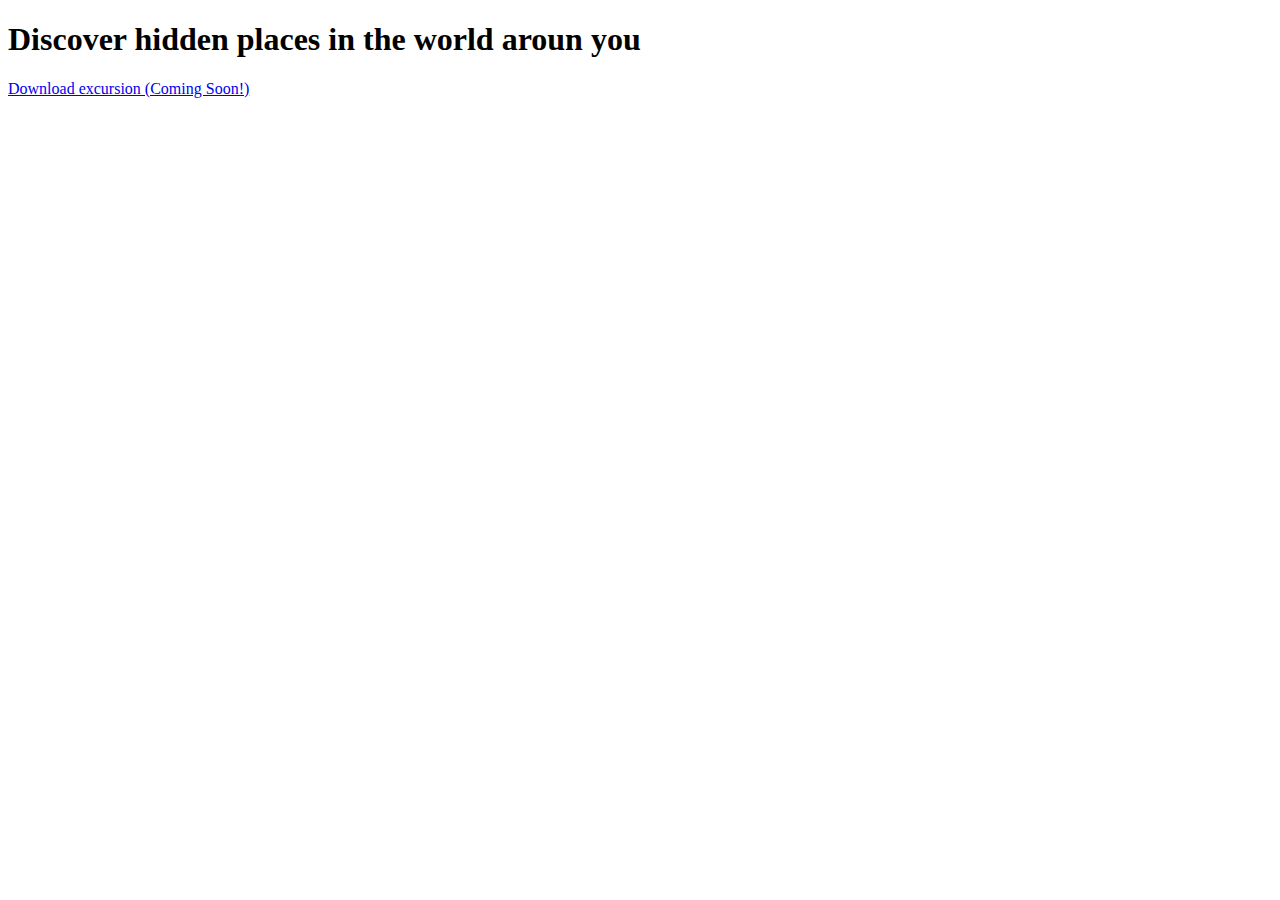
==== index.html @ 18859653 "Added HTML boilerplate" ====
<!DOCTYPE html>
<html lang= "en">
<head>
    <meta charset="UTF-8">
    <meta name="viewport" content="width=device-width, initial-scale=1.0">
    <meta http-equiv="X-UA-Compatible" content="ie=edge">
    <title>Excursion</title>
    <link rel="stylesheet" type="text/css" href="resources/css/styles.css">
</head>
<body>
    <h1>Discover hidden places in the world aroun you</h1>
    <p><a href="#">Download excursion (Coming Soon!)</a></p>
</body>
</html>
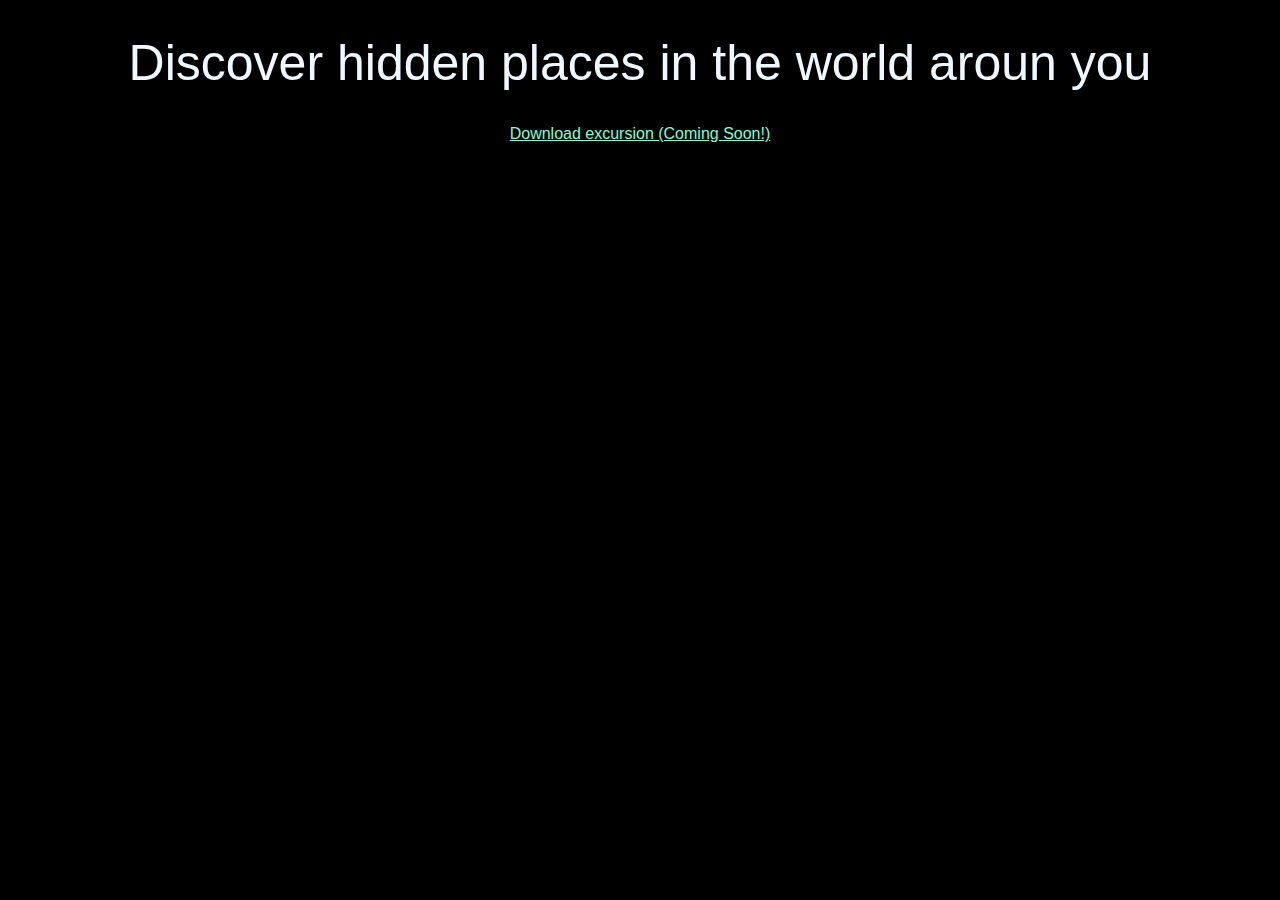
==== commit 56ae052f: "New commit" ====
--- a/index.html
+++ b/index.html
@@ -5,11 +5,11 @@
     <meta name="viewport" content="width=device-width, initial-scale=1.0">
     <meta http-equiv="X-UA-Compatible" content="ie=edge">
     <title>Excursion</title>
-    <link rel="stylesheet" type="text/css" href="resources/css/styles.css">
+    <link rel="stylesheet" type="text/css" href="resources/css/style.css">
 </head>
 <body>
-    <h1>Discover hidden places in the world aroun you</h1>
-    <p><a href="#">Download excursion (Coming Soon!)</a></p>
+    <h1 class="header--main">Discover hidden places in the world aroun you</h1>
+    <p><a class="link--cta"href="#">Download excursion (Coming Soon!)</a></p>
 </body>
 </html>
 
--- a/resources/css/style.css
+++ b/resources/css/style.css
@@ -0,0 +1,16 @@
+body {
+    background-color: #000000;
+    text-align: center;
+    font-family: Verdana, Geneva, Tahoma, sans-serif;
+}
+
+.header--main {
+    font-weight: normal;
+    font-size: 50px;
+    color: aliceblue;
+}
+
+.link--cta {
+    font-size: 16px;
+    color: aquamarine;
+}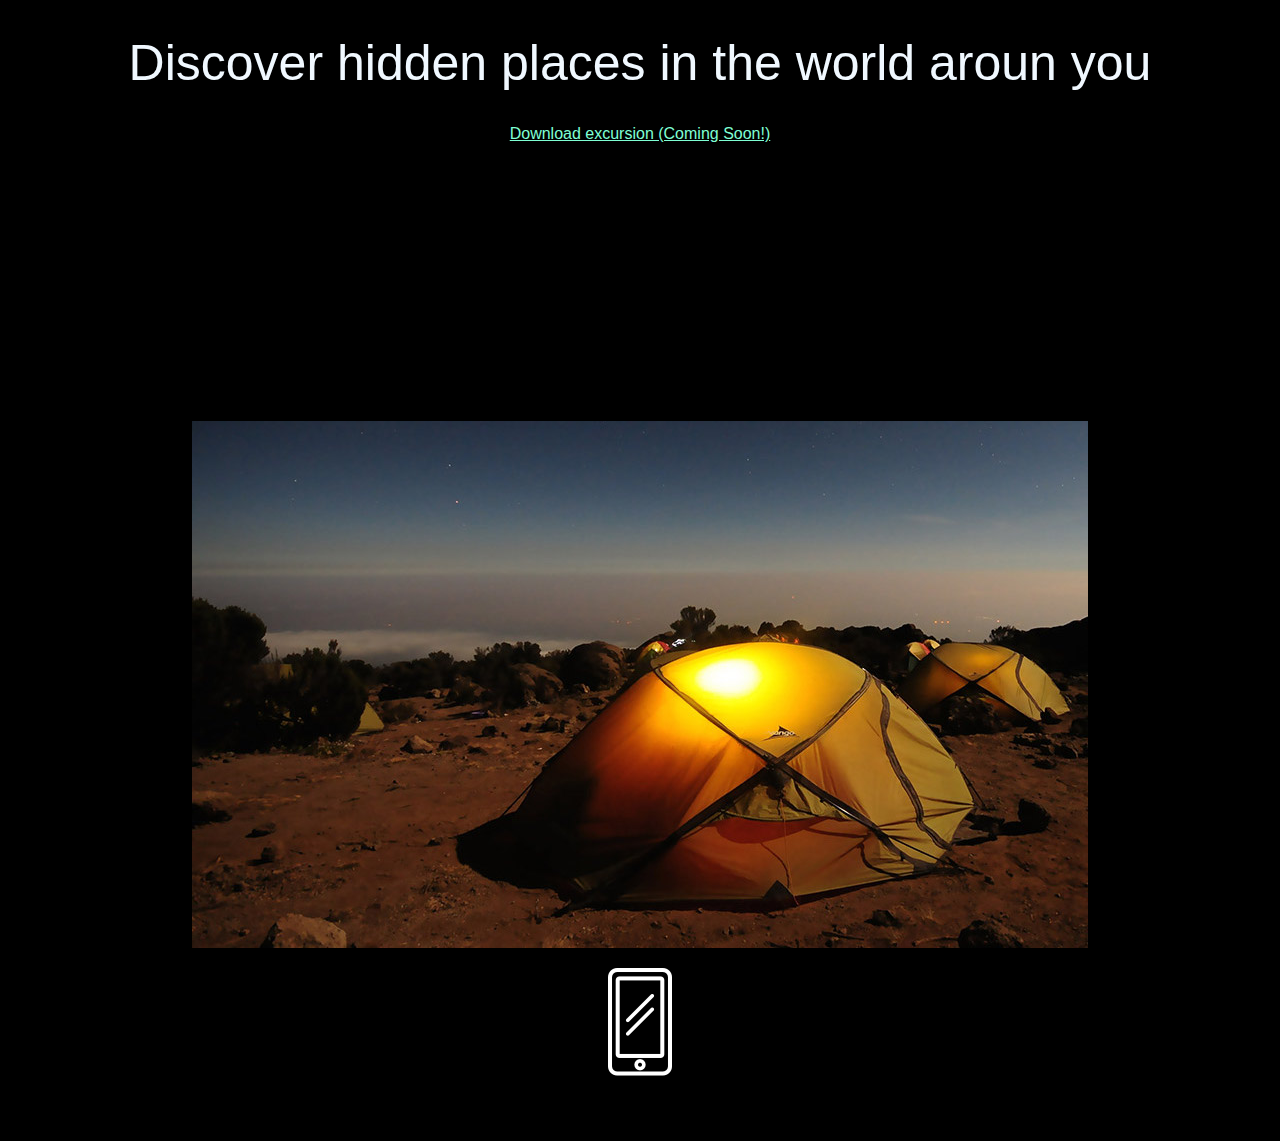
==== commit 1558c413: "Added text" ====
--- a/index.html
+++ b/index.html
@@ -10,6 +10,14 @@
 <body>
     <h1 class="header--main">Discover hidden places in the world aroun you</h1>
     <p><a class="link--cta"href="#">Download excursion (Coming Soon!)</a></p>
+    <video autoplay loop>
+        <source src="resources/videos/excursion.mp4" type="video/mp4">
+</video>
+        <h2>class="header--secondary">Your personal travel guide</h2>
+        <h4>class="header--sub-header">Excursion remembers places you like, and recommends new points of interest around you.</h4>
+        <p><img src="resources/images/camp.jpg"></p>
+        <p><img src="resources/images/phone.png"></p>
+        <h4>class="header--sub-header">Coming soon for iphone and Android.</h4>
 </body>
 </html>
 
--- a/resources/css/style.css
+++ b/resources/css/style.css
@@ -3,6 +3,8 @@
     text-align: center;
     font-family: Verdana, Geneva, Tahoma, sans-serif;
 }
+
+/* HEADINGS */
 
 .header--main {
     font-weight: normal;
@@ -10,6 +12,19 @@
     color: aliceblue;
 }
 
+.header--secondary {
+font-weight: 300;
+font-size: 50px;
+color: #ffffff;
+}
+
+.header--sub-header {
+    font-size: 21px;
+    color: grey;
+}
+
+/* LINKS */
+
 .link--cta {
     font-size: 16px;
     color: aquamarine;
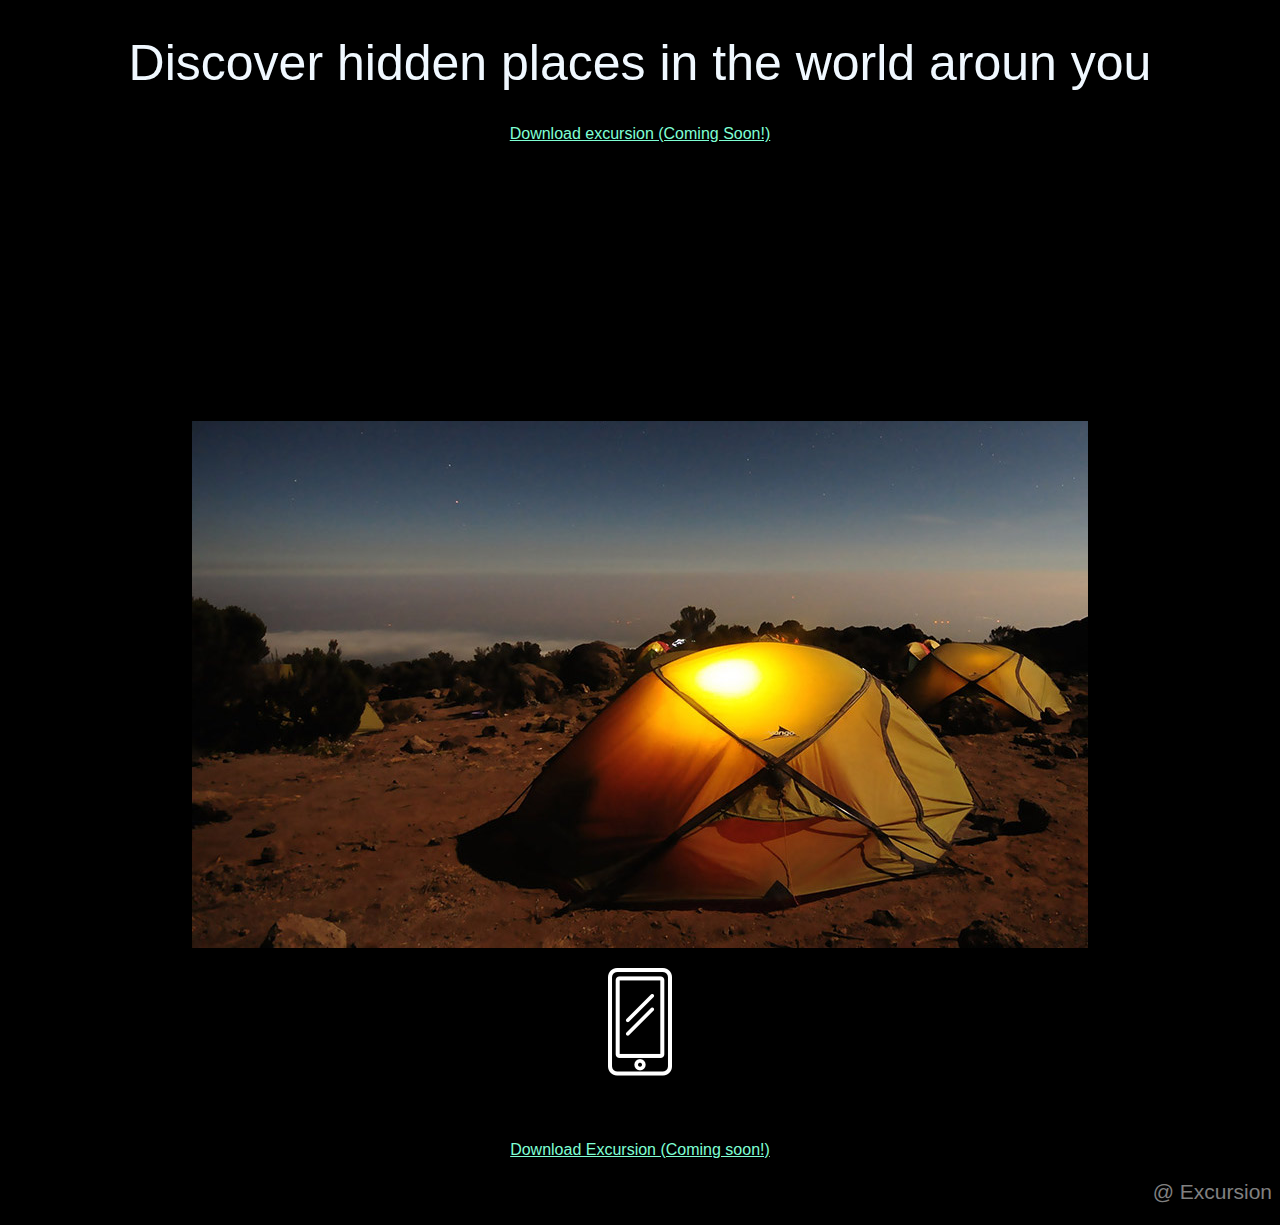
==== commit 354a0d1b: "Added footer-copyright" ====
--- a/index.html
+++ b/index.html
@@ -18,6 +18,9 @@
         <p><img src="resources/images/camp.jpg"></p>
         <p><img src="resources/images/phone.png"></p>
         <h4>class="header--sub-header">Coming soon for iphone and Android.</h4>
+        <p><a class="link--cta" href="#">Download Excursion (Coming soon!)</a></p>
+        <p class="footer--copyright">@ Excursion</p>
+
 </body>
 </html>
 
--- a/resources/css/style.css
+++ b/resources/css/style.css
@@ -28,4 +28,12 @@
 .link--cta {
     font-size: 16px;
     color: aquamarine;
+}
+
+/*FOOTER*/
+
+.footer--copyright {
+    font-size: 21px;
+    color: grey;
+    text-align: right;
 }